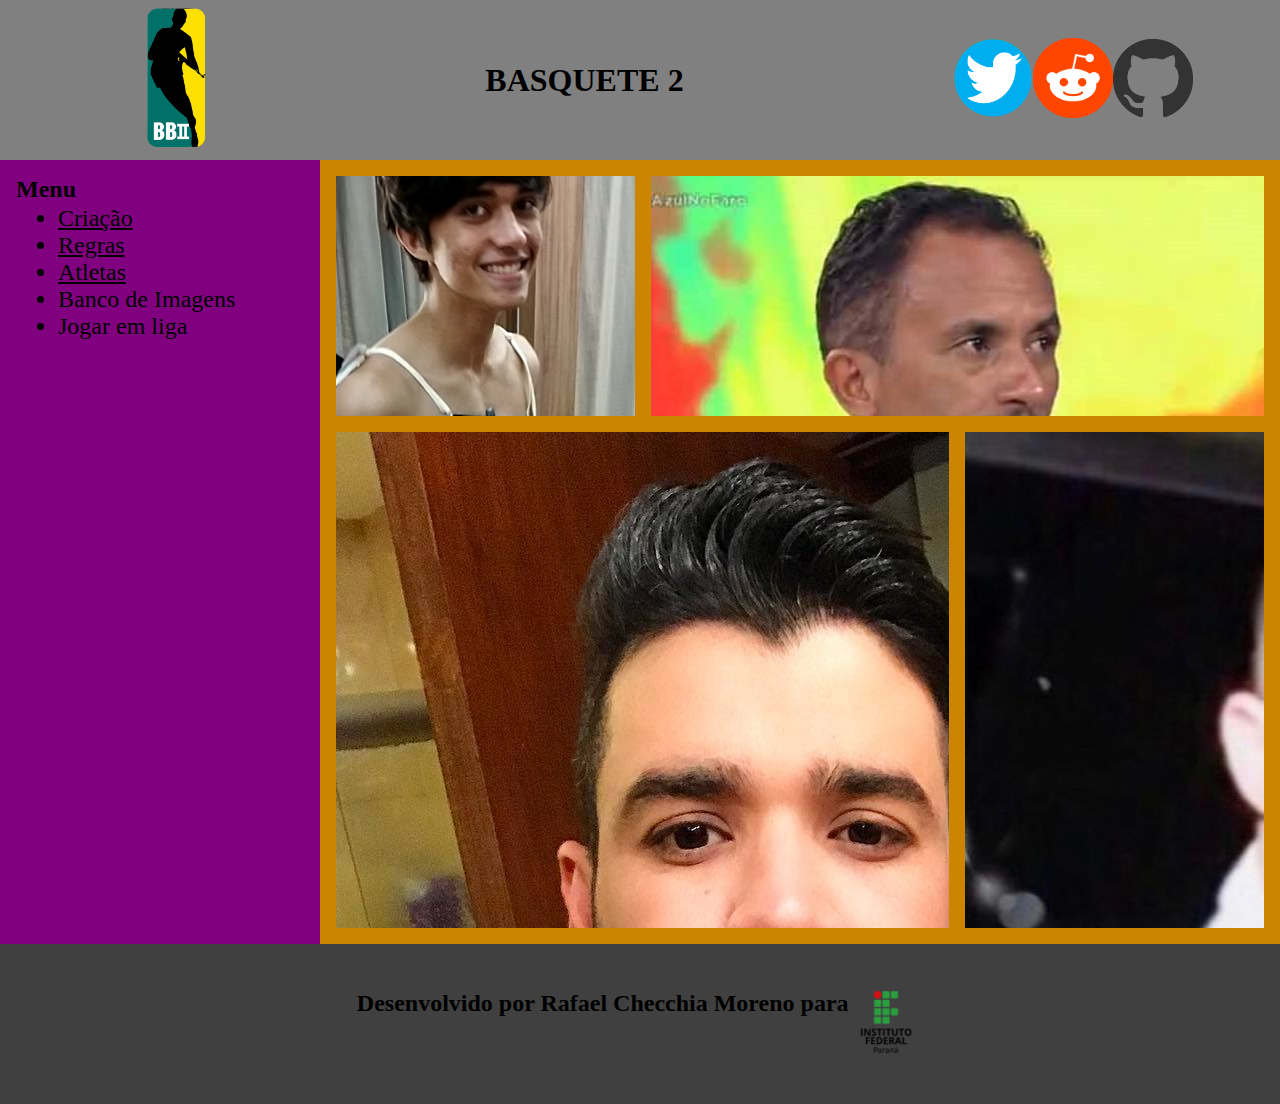
==== pages/athletes.html @ 73e9f28c "add athletes page" ====
<!DOCTYPE html>
<html lang="en">
<head>
    <meta charset="UTF-8">
    <meta http-equiv="X-UA-Compatible" content="IE=edge">
    <meta name="viewport" content="width=device-width, initial-scale=1.0">
    <title>Basquete 2</title>
    <link rel="stylesheet" href="../style.css">
</head>
<body>
    <div class="header">
        <div class="logo-container">
            <a href="../index.html"><img src="../media/bb2-logo.png" alt="basketball 2 logo" class="logo"></a>
        </div>
        <div class="title-container">
            <h1>BASQUETE 2</h1>
        </div>
        <div class="socials">
            <div class="twitter">
                <a href="https://twitter.com/NBB"><img src="../media/twitter-logo.png" class="social" alt="twitter logo"></a>
            </div>
            <div class="reddit">
                <a href="https://www.reddit.com/r/Basketball/"><img src="../media/reddit-logo.png" class="social" alt="reddit logo"></a>
            </div>
            <div class="github">
               <a href="https://github.com/Morenofael"><img src="../media/github-logo.png" class="social" alt="github logo"></a> 
            </div>
        </div>
    </div>
    <div class="container">
        <div class="menu-container">
            <div class="menu">
                <h2>Menu</h2>
                <ul>
                    <li><a href="creation.html">Criação</a></li>
                    <li><a href="rules.html">Regras</a></li>
                    <li><a href="athletes.html">Atletas</a></li>
                    <li>Banco de Imagens</li>
                    <li>Jogar em liga</li>
                </ul>
            </div>
        </div>
        <div class="content-container">
            <div class="content">
            <div class="photo-grid">
                <div class="card" style="background-image: url(../media/rafael-moreno.PNG);"></div>
                <div class="card card-wide" style="background-image: url(../media/manoel-gomes.jpg);"></div>
                <div class="card card-tall card-wide" style="background-image: url(../media/gusttavo-lima.jpg);"></div>
                <div class="card card-tall" style="background-image: url(../media/white-drake.jpg);"></div>
            </div>
            </div>
        </div>
    </div>
    <div class="footer">
        <div class="footer-container">
            <h2>Desenvolvido por Rafael Checchia Moreno para</h2>
            <a href="https://www.ifpr.edu.br/"><img src="../media/ifpr-logo.png" alt="ifpr logo" class="ifpr-logo"></a>
        </div>
    </div>
</body>
</html>
---- style.css ----
body{
    background-color: black;
    margin: 0px;
}
h2{
    margin:0;
}
p, ul{
    margin: 2px;
    font-size: 1.5rem;
    color:black;
}
a{
    color:black;
}
.header{
    width: auto;
    height: 10rem;
    background-color: hsl(0, 0%, 50%);
    display: flex;
    justify-content: space-around;
}
.logo-container{
    display:flex;
    align-items: center;
}
.logo{
    width:auto;
    height:9rem;
}
.social{
    width:auto;
    height:5rem;
}
.title-container{
    display: flex;
    align-items: center;
}
.socials{
    width:15%;
    display: flex;
    align-items: center;
    justify-content: space-between;
}
.container{
    display: flex;
    width: auto;
    height: auto;
    background-color: hsl(39, 100%, 40%);
}
.menu-container{
    width: 25%;
    background-color: purple;
    flex: initial;
}
.menu{
    padding: 1rem;
    background-color: purple;
    flex: auto;
    
}
.content-container{
    width: 75%;
    flex: initial;
    background-color: hsl(39, 100%, 40%);
}
.content{
    padding: 1rem;
    background-color: hsl(39, 100%, 40%);
    
}
.footer{
    width: auto;
    height: 10rem;
    background-color: hsl(0, 0%, 25%);
    display:flex;
    align-items: center;
    justify-content: center;
}
.footer-container{
    display: flex;
}
.ifpr-logo{
    width:auto;
    height:4rem;
}

/*
creation
*/
.creation-image{
    width: auto;
    height:20rem;
}

/*
athletes
*/
.photo-grid{
    display: grid;
    gap: 1rem;

    grid-template-columns: repeat(auto-fit, minmax(240px, 1fr));
    grid-auto-rows: 240px;
}
.card-tall{
    grid-row: span 2/auto;
}
.card-wide{
    grid-column: span 2/auto;
}
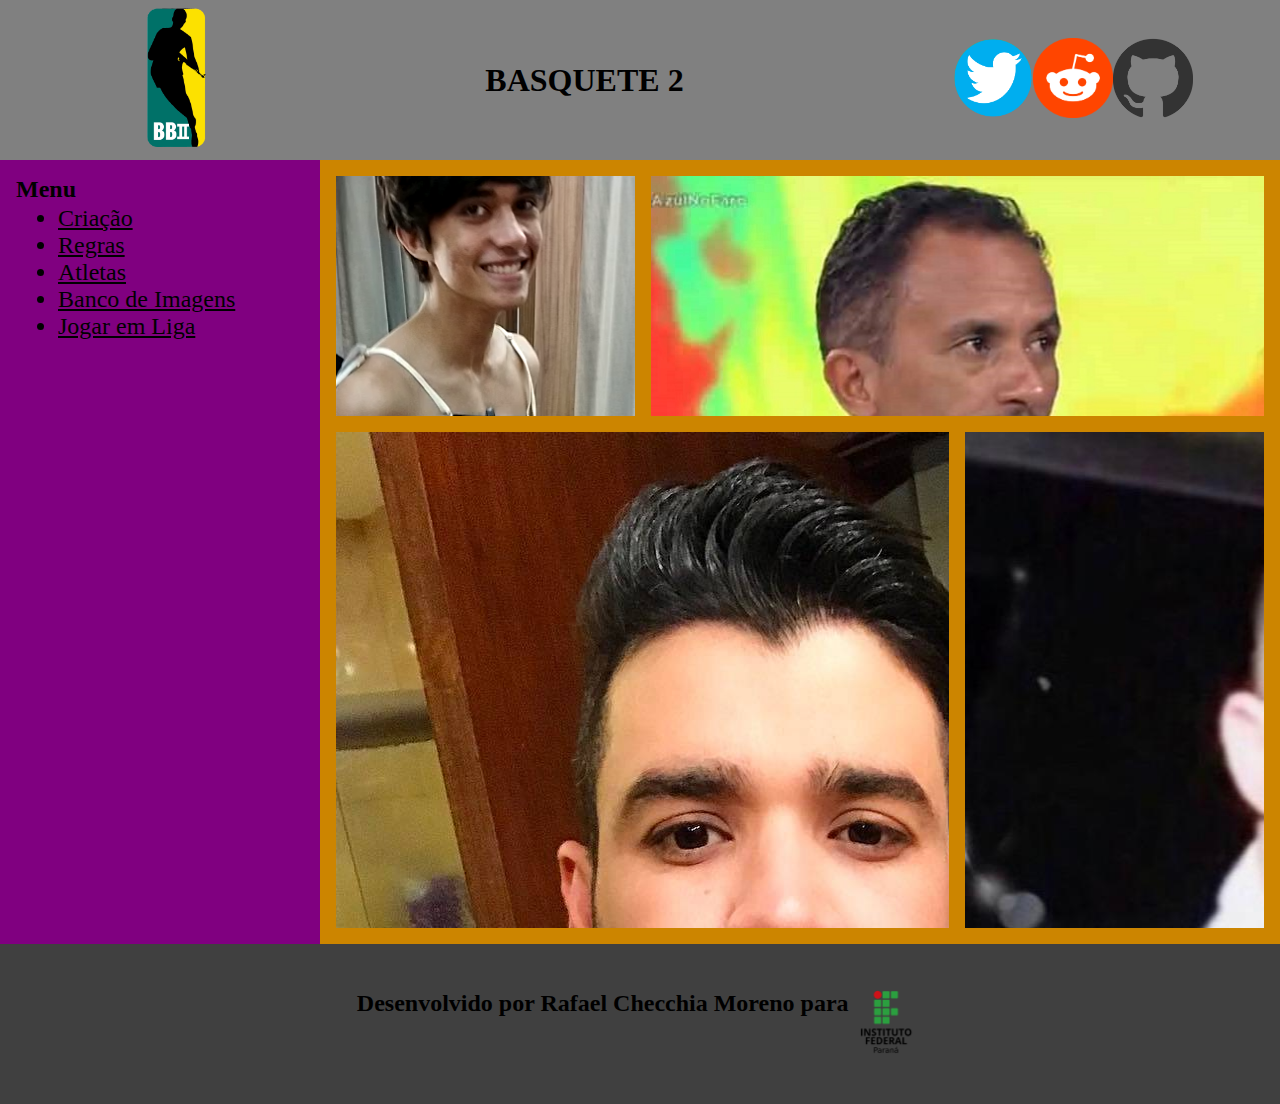
==== commit df394c89: "Finished project" ====
--- a/pages/athletes.html
+++ b/pages/athletes.html
@@ -35,8 +35,8 @@
                     <li><a href="creation.html">Criação</a></li>
                     <li><a href="rules.html">Regras</a></li>
                     <li><a href="athletes.html">Atletas</a></li>
-                    <li>Banco de Imagens</li>
-                    <li>Jogar em liga</li>
+                    <li><a href="image-bank.html">Banco de Imagens</a></li>
+                    <li><a href="league.html">Jogar em Liga</a></li>
                 </ul>
             </div>
         </div>
--- a/style.css
+++ b/style.css
@@ -108,4 +108,12 @@
 }
 .card-wide{
     grid-column: span 2/auto;
+}
+
+/*
+Imagens
+*/
+.table-pic{
+    height:auto;
+    width:10rem;
 }